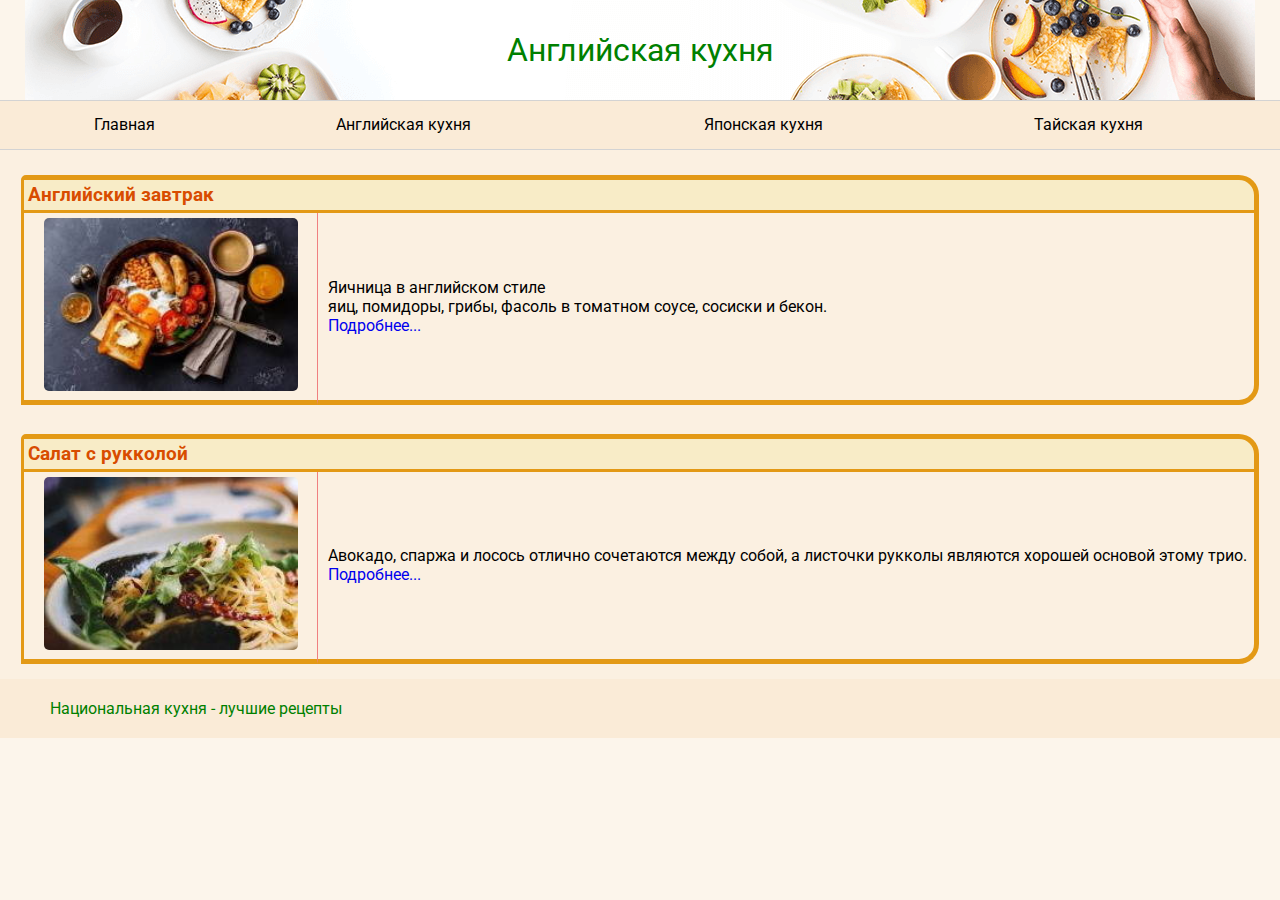
==== england.html @ b4b06e0b "Add files via upload" ====
<!DOCTYPE html>
<html lang="ru">
<head>
    <meta charset="UTF-8">
    <meta http-equiv="X-UA-Compatible" content="IE=edge">
    <meta name="viewport" content="width=device-width, initial-scale=1.0">
    <link rel="stylesheet" href="style.css">
    <title>Национальная кухня</title>

</head>
<body>
    <!DOCTYPE html>
    <html lang="ru">
    <head>
        <meta charset="UTF-8">
        <meta http-equiv="X-UA-Compatible" content="IE=edge">
        <meta name="viewport" content="width=device-width, initial-scale=1.0">
        <title>Рецепты</title>
        <link rel="stylesheet" href="style.css">
    </head>
    <body style="background-color:rgba(250, 235, 215, 0.5);">
        <table class="logo" width="100%" height="100px">
            <tr>
                <td class="title centeredText">Английская кухня</td>
            </tr>
        </table>
        <table class="menuTable" width="100%" height="50px">
            <tr class="centeredText">
                <td>&nbsp;&nbsp;&nbsp;</td>
                <td><a class="menu-a" href="index.html">Главная</a></td>
                <td><a class="menu-a" href="england.html">Английская кухня</a></td>
                <td><a class="menu-a" href="japan.html">Японская кухня</a></td>
                <td><a class="menu-a" href="thai.html">Тайская кухня</a></td>
                <td>&nbsp;&nbsp;&nbsp;</td>
            </tr>
        </table>
        
        <section class="main">
    
            <table width="99%" class="tableCenter"cellspacing="0">
                <tr>
                    <td class="recept" colspan="2">
                            <h3>Английский завтрак</h3>
                    </td>
                </tr>
                <tr>
                    <td width="24%" class="receptImgbox centeredText">
                        <img src="r1.jpeg" width="90%" class="receptImg">
                    </td>
                    <td class="receptDescription">
                        <p>Яичница в английском стиле <br>
                            яиц, помидоры, грибы, фасоль в томатном соусе,
                            сосиски и бекон.
                        </p>
                        <a href="eng-breakfast.html">Подробнее...</a>
                    </td>
                </tr>
            </table>
            <br>
            <table width="99%" class="tableCenter"cellspacing="0">
                <tr>
                    <td class="recept" colspan="2">
                            <h3>Салат с рукколой</h3>
                    </td>
                </tr>
                <tr>
                    <td width="24%" class="receptImgbox centeredText">
                        <img src="r2.jpg" width="90%" class="receptImg">
                    </td>
                    <td class="receptDescription">
                        <p>Авокадо, спаржа и лосось отлично сочетаются между собой,
                        а листочки рукколы являются хорошей основой этому трио.
                        </p>
                        <a href="rukkola-salad.html">Подробнее...</a>
                    </td>
                </tr>
                            
            </table>
    
            
        </section>
        <nav>
            <ul>
              <li class="menu-title"><a href="index.html">Национальная кухня - лучшие рецепты</a></li>
            </ul>
                
          </nav>

</body>
</html>
---- style.css ----
@import url('https://fonts.googleapis.com/css2?family=Roboto:wght@400;700&display=swap');
*{
    box-sizing: border-box;
    margin: 0;
    padding: 0;
    font-family: Roboto;
}
html
{
    scroll-behavior: smooth;
}
body{
    
    background-color:rgba(250, 235, 215, 0.5);
}
.menuTable{
    background-color:rgba(250, 235, 215, 1);

    border-top: 1px solid lightgrey;
    border-bottom: 1px solid lightgrey;
    transition: 2s;
    
}
.menuTable a
{
    display: inline-block;
    color: black /* Цвет обычной ссылки */
    line-height: 1;
    text-decoration: none; /* Убираем подчеркивание */
    cursor: pointer;
}

.menuTable a:after {
    background-color: green; /* Цвет линии при наведении на нее курсора мыши */
    display: block;
    content: "";
    height: 2px; /* Высота линии */
    width: 0%;
    -webkit-transition: width .3s ease-in-out;
    -moz--transition: width .3s ease-in-out;
    transition: width .3s ease-in-out;
}
.menuTable a:hover:after,
.menuTable a:focus:after {
    width: 100%;
   
}
.menuTable a:hover
{
    color:green;
}
.content{
    display: flex;
    flex-wrap: wrap;
    justify-content: center;
}
.recipe{
    display: flex;
    width: 80%;
    max-width: 350px;
    justify-content: center;
    align-items: center;
    text-align: center;
    border-radius: 25px;
    margin-bottom: 25px;
}
.recipe a{
    color: black;
}

.recipe a:hover
{
    color:green;
}
.recipe img{
    width: 100%;
    border-radius: 10px;
 	transition: 2s; /* ����� ������� */
  	display: block; 
}
.recipe h4{
    margin-bottom: 2%;
}
.recipe img:hover{
	transform: rotateY(180deg);
}
.main{
    padding: 10px;
    padding-top:18px;
}
.hr{
    width: 97%;
}
.menu-a{
    color: black;
}
.main{
    padding: 15px;
}

.receptInfo{
    padding:20px;
}
.receptInfo li{
    margin-left: 8px;
}
ul li{
    margin-left: 30px;
}
.receptInfo h4{
    margin-left: -15px;
    margin-bottom: 10px;
    font-size: 18px;
}
.receptInfo p{
    text-align: justify;
    margin-left: -15px;
    margin-bottom: 15px;
}

.centeredText{
    vertical-align: middle;
    text-align: center;
    
}
.title{
    font-family: Roboto;
    font-size: 2em;
    color: green;
}
.logo{
    background:url("header.png");
    background-position: center center;
    background-repeat: no-repeat;
}
.menuElement{
    width:96%;
}
.newRecept{
    border: 1px solid wheat;
    box-shadow: 0px 0px 4px 2px lightgray;
    border-radius: 5px;
    box-shadow: 0px 0px 4px 2px lightgray;
}
.newRecept img{
    margin-top: 2px;
    border-radius: 0 0 5px 5px;
}
a{
    text-decoration: none;
}
.newRecept a img{
    position: relative;
    bottom: -5px;
}
small{
    position: relative;
    top: 2px;
    color: black;
}

.main{
    background-color:rgba(250, 235, 215, 0.5);
}


.recept{
    color: #D84C00;
}
.recept h3{
    border-radius: 5px 20px 0px 0px;
    border: 3px solid #e39915;
    border-right: 5px solid #e39915;
    border-top: 5px solid #e39915;
    background-color: #F8ECC7;
    padding: 4px;
}
.tableCenter{
    margin: 0 auto;
    padding-top: 10px;
}
.receptDescription{
    padding-left: 10px;
    padding-bottom: 10px;
    padding-top: 10px;
    border-right: 5px solid #e39915;
    border-bottom: 5px solid #e39915;
    border-radius: 0 0 20px 0;
}
.receptImgbox{
    border-left: 3px solid #e39915;
    border-bottom: 5px solid #e39915;
    border-right: 1px solid lightcoral;
}
.receptImg{
    border-radius: 10px;
    padding: 5px;
}
nav {
    background-color: rgba(250, 235, 215, 1);
    color: green;
    display: flex;
    flex-wrap: wrap;
    justify-content: space-between;
    align-items: center;
    padding: 10px;
    border: 2px;
    border-color: black;
}
nav ul {
    list-style-type: none;
    margin: 0;
    padding: 0;
    display: flex;
    flex-wrap: wrap;
    align-items: center;
}
nav ul li {
    margin-right: 10px;
}
nav ul li a {
   
    color: green;
    text-decoration: none;
    padding: 10px 10px;
    display: block;
}
---- style.css ----
@import url('https://fonts.googleapis.com/css2?family=Roboto:wght@400;700&display=swap');
*{
    box-sizing: border-box;
    margin: 0;
    padding: 0;
    font-family: Roboto;
}
html
{
    scroll-behavior: smooth;
}
body{
    
    background-color:rgba(250, 235, 215, 0.5);
}
.menuTable{
    background-color:rgba(250, 235, 215, 1);

    border-top: 1px solid lightgrey;
    border-bottom: 1px solid lightgrey;
    transition: 2s;
    
}
.menuTable a
{
    display: inline-block;
    color: black /* Цвет обычной ссылки */
    line-height: 1;
    text-decoration: none; /* Убираем подчеркивание */
    cursor: pointer;
}

.menuTable a:after {
    background-color: green; /* Цвет линии при наведении на нее курсора мыши */
    display: block;
    content: "";
    height: 2px; /* Высота линии */
    width: 0%;
    -webkit-transition: width .3s ease-in-out;
    -moz--transition: width .3s ease-in-out;
    transition: width .3s ease-in-out;
}
.menuTable a:hover:after,
.menuTable a:focus:after {
    width: 100%;
   
}
.menuTable a:hover
{
    color:green;
}
.content{
    display: flex;
    flex-wrap: wrap;
    justify-content: center;
}
.recipe{
    display: flex;
    width: 80%;
    max-width: 350px;
    justify-content: center;
    align-items: center;
    text-align: center;
    border-radius: 25px;
    margin-bottom: 25px;
}
.recipe a{
    color: black;
}

.recipe a:hover
{
    color:green;
}
.recipe img{
    width: 100%;
    border-radius: 10px;
 	transition: 2s; /* ����� ������� */
  	display: block; 
}
.recipe h4{
    margin-bottom: 2%;
}
.recipe img:hover{
	transform: rotateY(180deg);
}
.main{
    padding: 10px;
    padding-top:18px;
}
.hr{
    width: 97%;
}
.menu-a{
    color: black;
}
.main{
    padding: 15px;
}

.receptInfo{
    padding:20px;
}
.receptInfo li{
    margin-left: 8px;
}
ul li{
    margin-left: 30px;
}
.receptInfo h4{
    margin-left: -15px;
    margin-bottom: 10px;
    font-size: 18px;
}
.receptInfo p{
    text-align: justify;
    margin-left: -15px;
    margin-bottom: 15px;
}

.centeredText{
    vertical-align: middle;
    text-align: center;
    
}
.title{
    font-family: Roboto;
    font-size: 2em;
    color: green;
}
.logo{
    background:url("header.png");
    background-position: center center;
    background-repeat: no-repeat;
}
.menuElement{
    width:96%;
}
.newRecept{
    border: 1px solid wheat;
    box-shadow: 0px 0px 4px 2px lightgray;
    border-radius: 5px;
    box-shadow: 0px 0px 4px 2px lightgray;
}
.newRecept img{
    margin-top: 2px;
    border-radius: 0 0 5px 5px;
}
a{
    text-decoration: none;
}
.newRecept a img{
    position: relative;
    bottom: -5px;
}
small{
    position: relative;
    top: 2px;
    color: black;
}

.main{
    background-color:rgba(250, 235, 215, 0.5);
}


.recept{
    color: #D84C00;
}
.recept h3{
    border-radius: 5px 20px 0px 0px;
    border: 3px solid #e39915;
    border-right: 5px solid #e39915;
    border-top: 5px solid #e39915;
    background-color: #F8ECC7;
    padding: 4px;
}
.tableCenter{
    margin: 0 auto;
    padding-top: 10px;
}
.receptDescription{
    padding-left: 10px;
    padding-bottom: 10px;
    padding-top: 10px;
    border-right: 5px solid #e39915;
    border-bottom: 5px solid #e39915;
    border-radius: 0 0 20px 0;
}
.receptImgbox{
    border-left: 3px solid #e39915;
    border-bottom: 5px solid #e39915;
    border-right: 1px solid lightcoral;
}
.receptImg{
    border-radius: 10px;
    padding: 5px;
}
nav {
    background-color: rgba(250, 235, 215, 1);
    color: green;
    display: flex;
    flex-wrap: wrap;
    justify-content: space-between;
    align-items: center;
    padding: 10px;
    border: 2px;
    border-color: black;
}
nav ul {
    list-style-type: none;
    margin: 0;
    padding: 0;
    display: flex;
    flex-wrap: wrap;
    align-items: center;
}
nav ul li {
    margin-right: 10px;
}
nav ul li a {
   
    color: green;
    text-decoration: none;
    padding: 10px 10px;
    display: block;
}
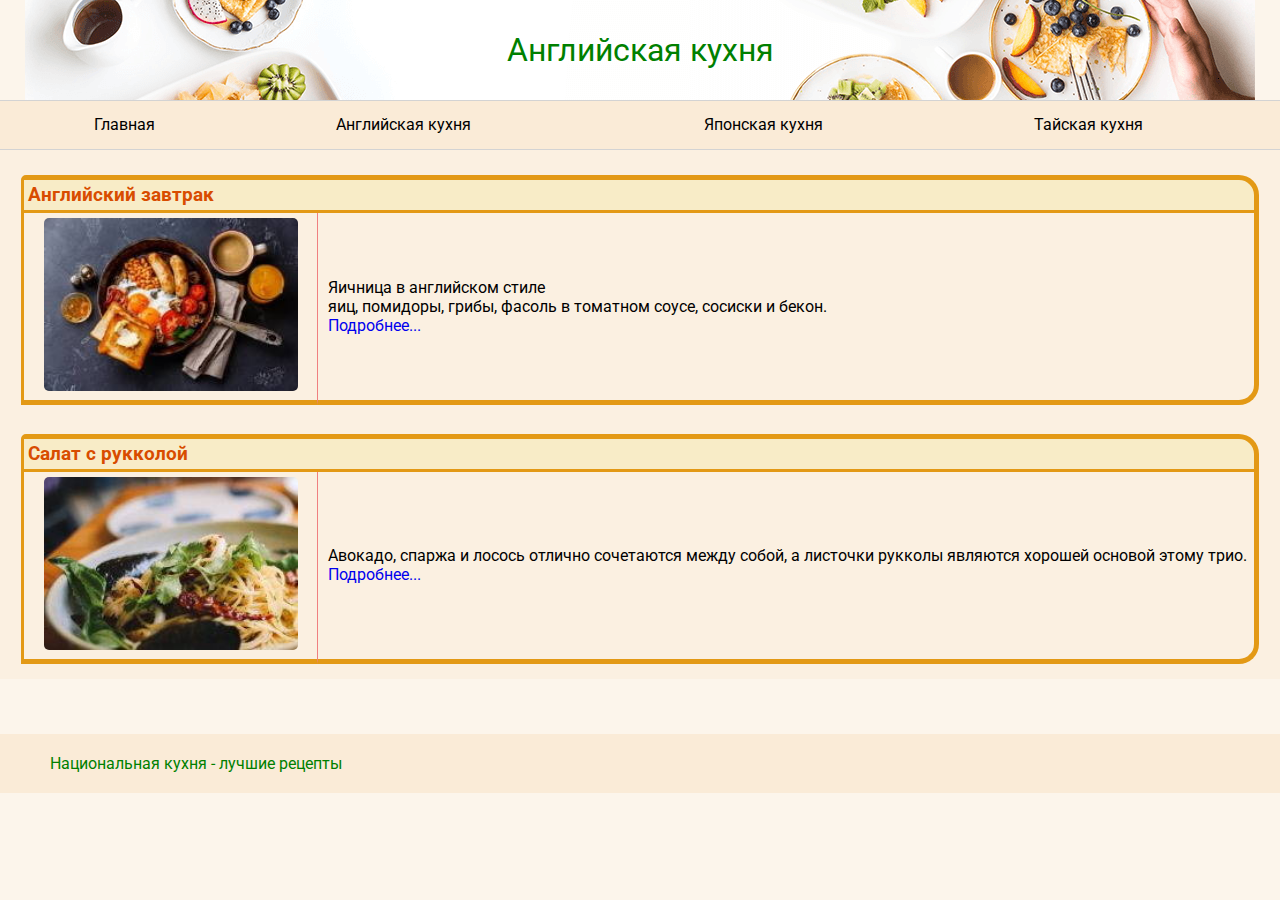
==== commit 3d3db235: "Add files via upload" ====
--- a/england.html
+++ b/england.html
@@ -84,7 +84,7 @@
               <li class="menu-title"><a href="index.html">Национальная кухня - лучшие рецепты</a></li>
             </ul>
                 
-          </nav>
+        </nav>
 
 </body>
 </html>--- a/style.css
+++ b/style.css
@@ -204,8 +204,10 @@
     justify-content: space-between;
     align-items: center;
     padding: 10px;
-    border: 2px;
-    border-color: black;
+    bottom: 0;
+    margin-top: 55px;
+    position:static;
+    width: 100%;
 }
 nav ul {
     list-style-type: none;
--- a/style.css
+++ b/style.css
@@ -204,8 +204,10 @@
     justify-content: space-between;
     align-items: center;
     padding: 10px;
-    border: 2px;
-    border-color: black;
+    bottom: 0;
+    margin-top: 55px;
+    position:static;
+    width: 100%;
 }
 nav ul {
     list-style-type: none;
